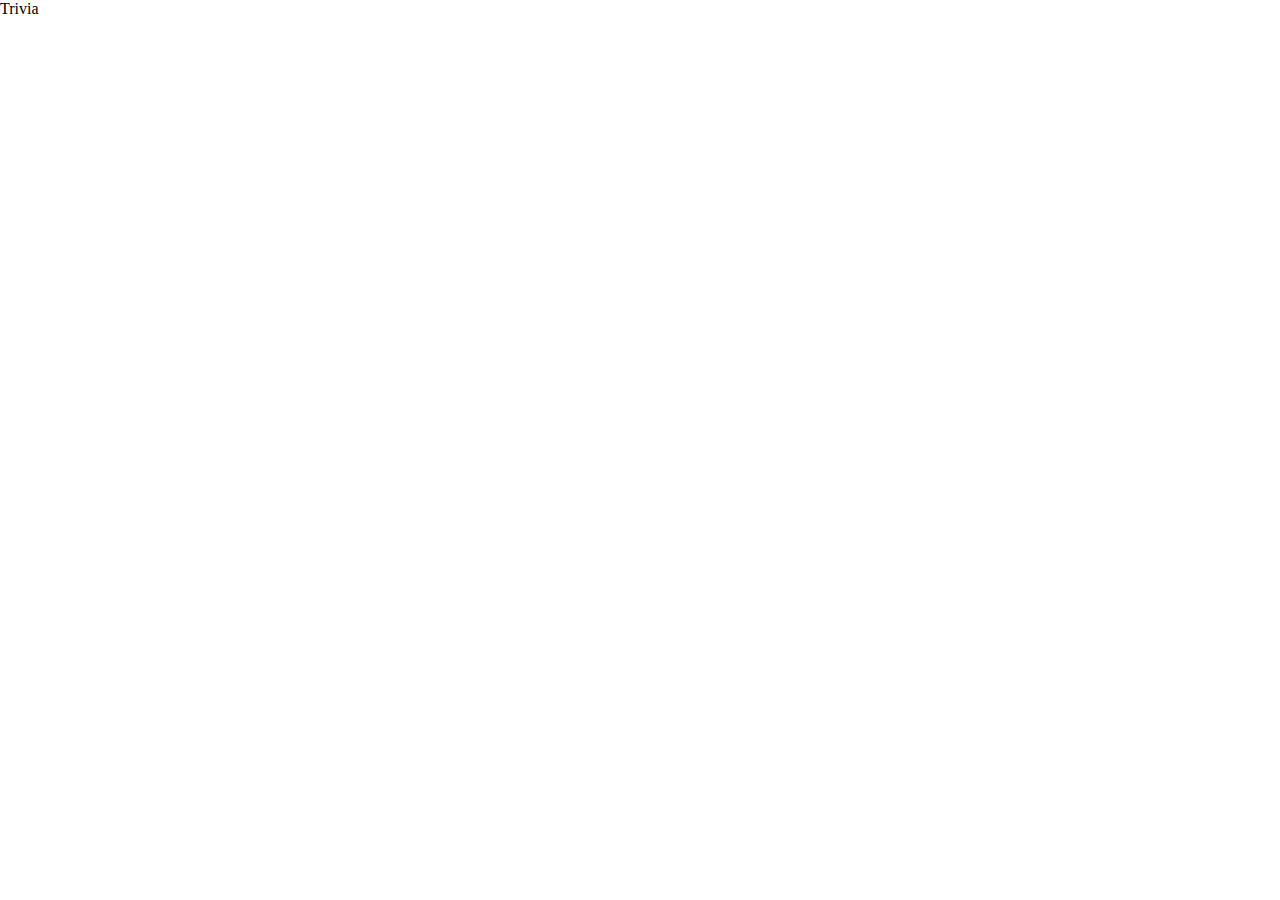
==== terrestre.html @ 6e2d07b2 "imagen pantalla de bienvenida" ====
<!DOCTYPE html>
<html lang="en">
<head>
    <meta charset="UTF-8">
    <meta name="viewport" content="width=device-width, initial-scale=1.0">
    <meta http-equiv="X-UA-Compatible" content="ie=edge">
    <tittle>Trivia</title>
      <link rel="stylesheet" href="styles.css">
</head>
<body>
    <div id="quiz2">
    </div>
    <div id="quiz" class="hidden">
        <div id="qImage"> <img src="aquivaunaimagen.png"></div>
        <div id="question"> <p>Trivia</p> </div>
        <div id="timer">
            <div id="counter"> 10 </div>
            <div id="btimeGauge"></div>
            <div id="timeGauge"></div>
            </div>
            <div id="choices">
                
            </div>
            <div id="scoreContainer" style = "display: none;" >
               <img src="aquivaotraimg.png"><p>porcentaje</p>
               </div>
   
    <script src="terrestre.js"></script>
</body>
</html>
</body>
</html>
---- styles.css ----
.hidden {
    display: none;
}
.topic {
    cursor: pointer;
    user-select: none;
    border: 1px solid #d3d3d3;
    padding: 14px;
    border-radius: 24px;
    margin: 0 17px;
    font-size: 24px;
    transition: all .3s;
}
#topics {
    display:flex;
    padding: 0px 53px;
}
.topic:hover {
    background-color: #f09197ad;
    color: #ffffff;
    border-color: #ffffff;
}

body, html {
    height: 100%;
    margin: 0;
    display: grid;
}

body > div {
    place-self: center;
    position: relative;
}

.container {
    width: 200px;
    height: 120px;
}

#start {position: absolute;top: -130px;font-size: 26px;}
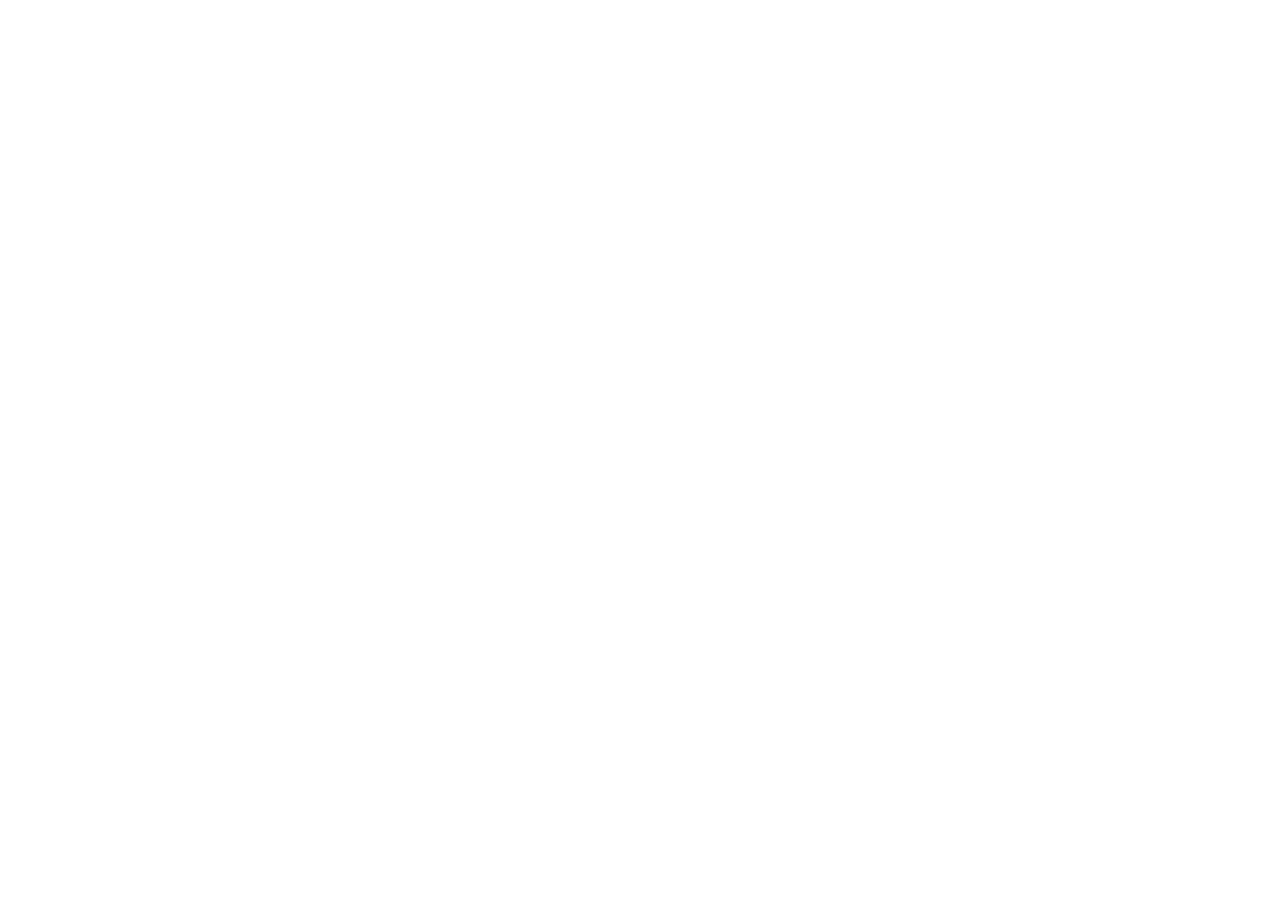
==== commit c9d4e861: "cambios de jael html terrestres" ====
--- a/terrestre.html
+++ b/terrestre.html
@@ -1,32 +1,28 @@
-<!DOCTYPE html>
-<html lang="en">
-<head>
-    <meta charset="UTF-8">
-    <meta name="viewport" content="width=device-width, initial-scale=1.0">
-    <meta http-equiv="X-UA-Compatible" content="ie=edge">
-    <tittle>Trivia</title>
-      <link rel="stylesheet" href="styles.css">
-</head>
-<body>
-    <div id="quiz2">
-    </div>
-    <div id="quiz" class="hidden">
-        <div id="qImage"> <img src="aquivaunaimagen.png"></div>
-        <div id="question"> <p>Trivia</p> </div>
-        <div id="timer">
-            <div id="counter"> 10 </div>
-            <div id="btimeGauge"></div>
-            <div id="timeGauge"></div>
-            </div>
-            <div id="choices">
-                
-            </div>
-            <div id="scoreContainer" style = "display: none;" >
-               <img src="aquivaotraimg.png"><p>porcentaje</p>
-               </div>
-   
-    <script src="terrestre.js"></script>
-</body>
-</html>
-</body>
-</html>+<!DOCTYPE html>
+<html lang="en">
+<head>
+	<meta charset="UTF-8">
+	<meta name="viewport" content="width=device-width, initial-scale=1.0">
+	<meta http-equiv="X-UA-Compatible" content="ie=edge">
+	<title>Animales Terrestres</title>
+	<link rel="stylesheet" href="styles.css">
+</head>
+<body>
+	<div id="quiz2">
+	</div>
+	<div id="quiz" class="hidden">
+		<div id="question">
+			<p>Trivia</p>
+		</div>
+		<div id="timer">
+			<div id="counter">10</div>
+			<div id="btimeGauge"></div>
+			<div id="timegauge"></div>
+		 </div>
+
+		<div id="choices">
+		</div>
+	<script src="terrestre.js"></script>
+</body>
+</html>
+
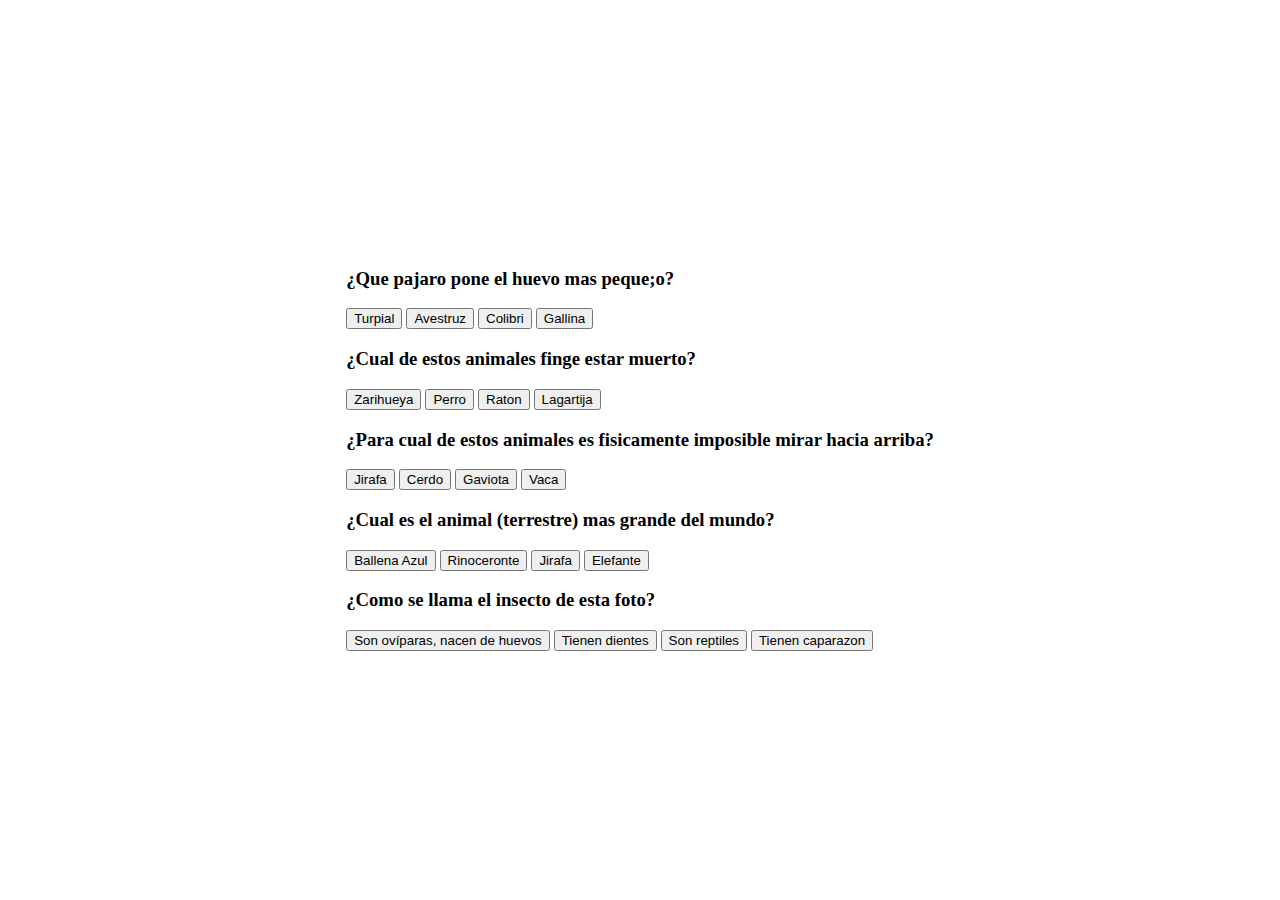
==== commit 10adea56: "terrestre" ====
--- a/terrestre.html
+++ b/terrestre.html
@@ -1,28 +1,28 @@
-<!DOCTYPE html>
-<html lang="en">
-<head>
-	<meta charset="UTF-8">
-	<meta name="viewport" content="width=device-width, initial-scale=1.0">
-	<meta http-equiv="X-UA-Compatible" content="ie=edge">
-	<title>Animales Terrestres</title>
-	<link rel="stylesheet" href="styles.css">
-</head>
-<body>
-	<div id="quiz2">
-	</div>
-	<div id="quiz" class="hidden">
-		<div id="question">
-			<p>Trivia</p>
-		</div>
-		<div id="timer">
-			<div id="counter">10</div>
-			<div id="btimeGauge"></div>
-			<div id="timegauge"></div>
-		 </div>
-
-		<div id="choices">
-		</div>
-	<script src="terrestre.js"></script>
-</body>
-</html>
-
+<!DOCTYPE html>
+<html lang="en">
+<head>
+	<meta charset="UTF-8">
+	<meta name="viewport" content="width=device-width, initial-scale=1.0">
+	<meta http-equiv="X-UA-Compatible" content="ie=edge">
+	<title>Animales Terrestres</title>
+	<link rel="stylesheet" href="styles.css">
+</head>
+<body>
+	<div id="quiz2">
+	</div> 
+	<div id="quiz" class="hidden">
+		<div id="question">
+			<p>Trivia</p>
+		</div>
+		<div id="timer">
+			<div id="counter">10</div>
+			<div id="btimeGauge"></div>
+			<div id="timegauge"></div>
+		 </div>
+
+		<div id="choices">
+		</div>
+	<script src="terrestre.js"> </script>
+</body>
+</html>
+
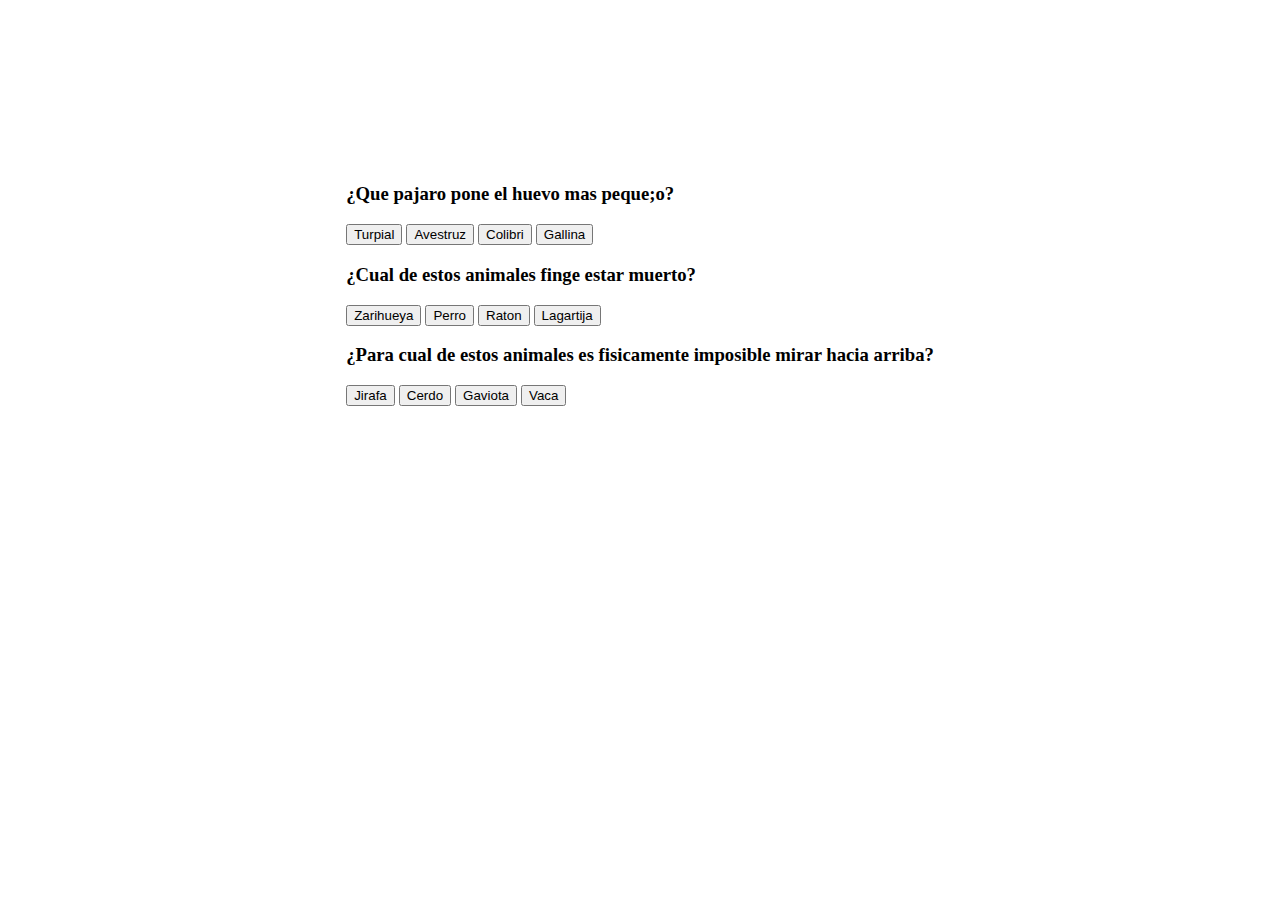
==== commit 547b63e5: "ver resultados terrestres" ====
--- a/terrestre.html
+++ b/terrestre.html
@@ -10,6 +10,7 @@
 <body>
 	<div id="quiz2">
 	</div> 
+	<div id= "score"> </div>
 	<div id="quiz" class="hidden">
 		<div id="question">
 			<p>Trivia</p>
@@ -20,9 +21,10 @@
 			<div id="timegauge"></div>
 		 </div>
 
-		<div id="choices">
-		</div>
+		<div id="results"></div>
+
 	<script src="terrestre.js"> </script>
+		
 </body>
 </html>
 
--- a/styles.css
+++ b/styles.css
@@ -5,9 +5,9 @@
     cursor: pointer;
     user-select: none;
     border: 1px solid #d3d3d3;
-    padding: 14px;
+    padding: 15px;
     border-radius: 24px;
-    margin: 0 17px;
+    margin: 0px 17px;
     font-size: 24px;
     transition: all .3s;
 }
@@ -32,9 +32,14 @@
     position: relative;
 }
 
-.container {
-    width: 200px;
-    height: 120px;
+#start {
+    position: absolute;
+    top: -136px;
+    font-size: 25px;
+    font-weight: bold;
 }
 
-#start {position: absolute;top: -130px;font-size: 26px;}+.container > img {
+    width: 274px;
+    margin: -17px;
+}